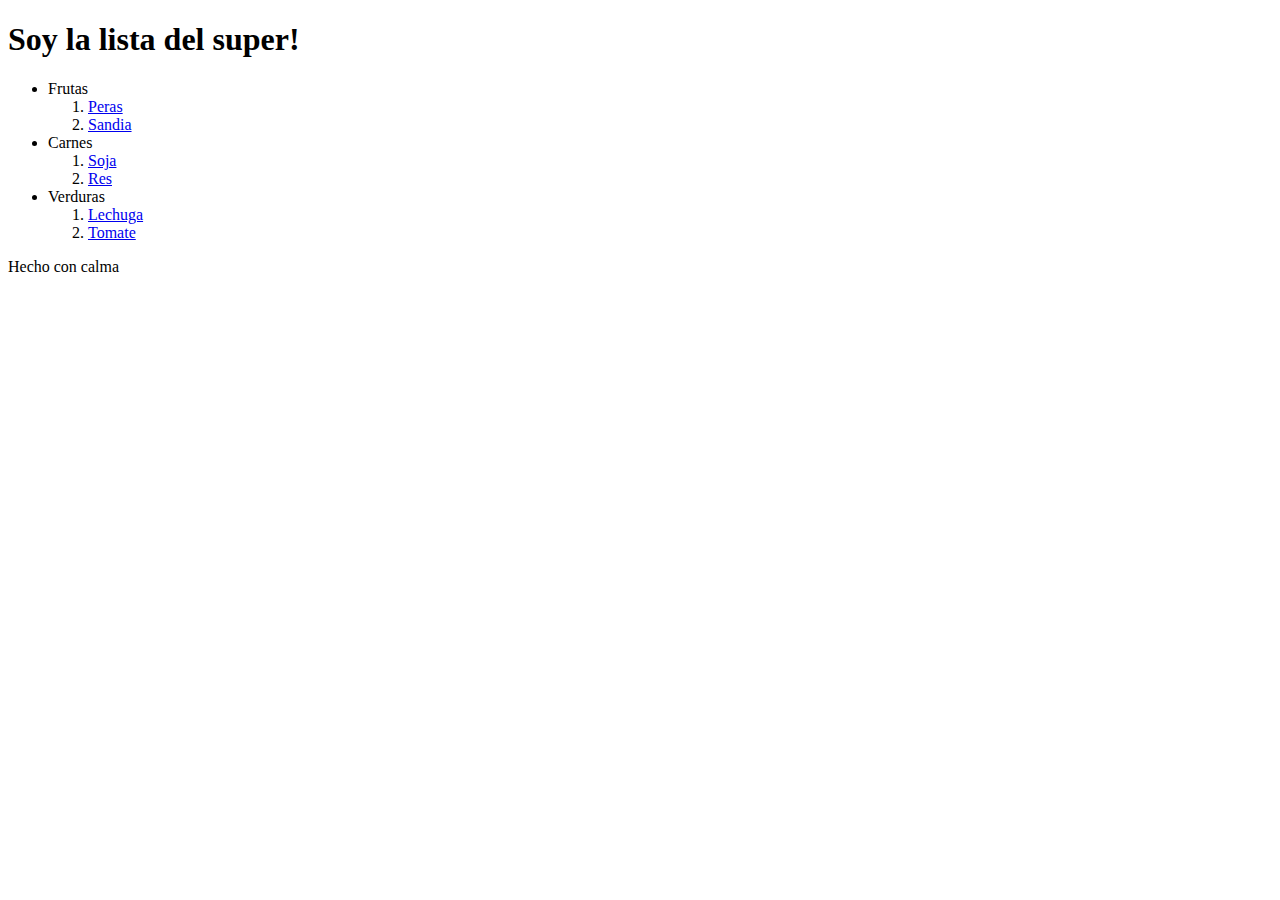
==== clase9/index.html @ 1f91f74f "clase 9 desafio lista del super" ====
<!DOCTYPE html>
<html lang="es">
<head>
    <meta charset="UTF-8">
    <meta http-equiv="X-UA-Compatible" content="IE=edge">
    <meta name="viewport" content="width=device-width, initial-scale=1.0">
    <title>Desafio de la clase 9|lista de super</title>
</head>
<body>
    <header>

    </header>
    <main>
        <h1>Soy la lista del super!</h1>
        <ul>
            <li>Frutas</li>
            <ol>
                <li><a href="https://cookpad.com/es/recetas/8202723-tarta-de-pera-postre-muy-facil-economico-y-delicioso">Peras</a></li>
                <li><a href="https://www.pequerecetas.com/receta/7-recetas-originales-sandia/">Sandia</a></li>
            </ol>
            <li>Carnes</li>
                <ol>
                    <li><a href="https://www.pequerecetas.com/receta/soja-texturizada-recetas/">Soja</a></li>
                    <li><a href="https://www.eltiempo.com/cultura/gastronomia/consejos-para-hacer-mejor-un-asado-en-casa-517046">Res</a></li>   
                </ol>
            <li>Verduras</li>
                <ol>
                    <li><a href="https://es.wikihow.com/hacer-una-ensalada-de-lechuga-muy-simple">Lechuga</a></li>
                    <li><a href="https://www.midiariodecocina.com/tomatican/">Tomate</a></li>
                </ol>
        </ul>
        <p>Hecho con calma </p>
    </main>
    <footer>

    </footer>
</body>
</html>
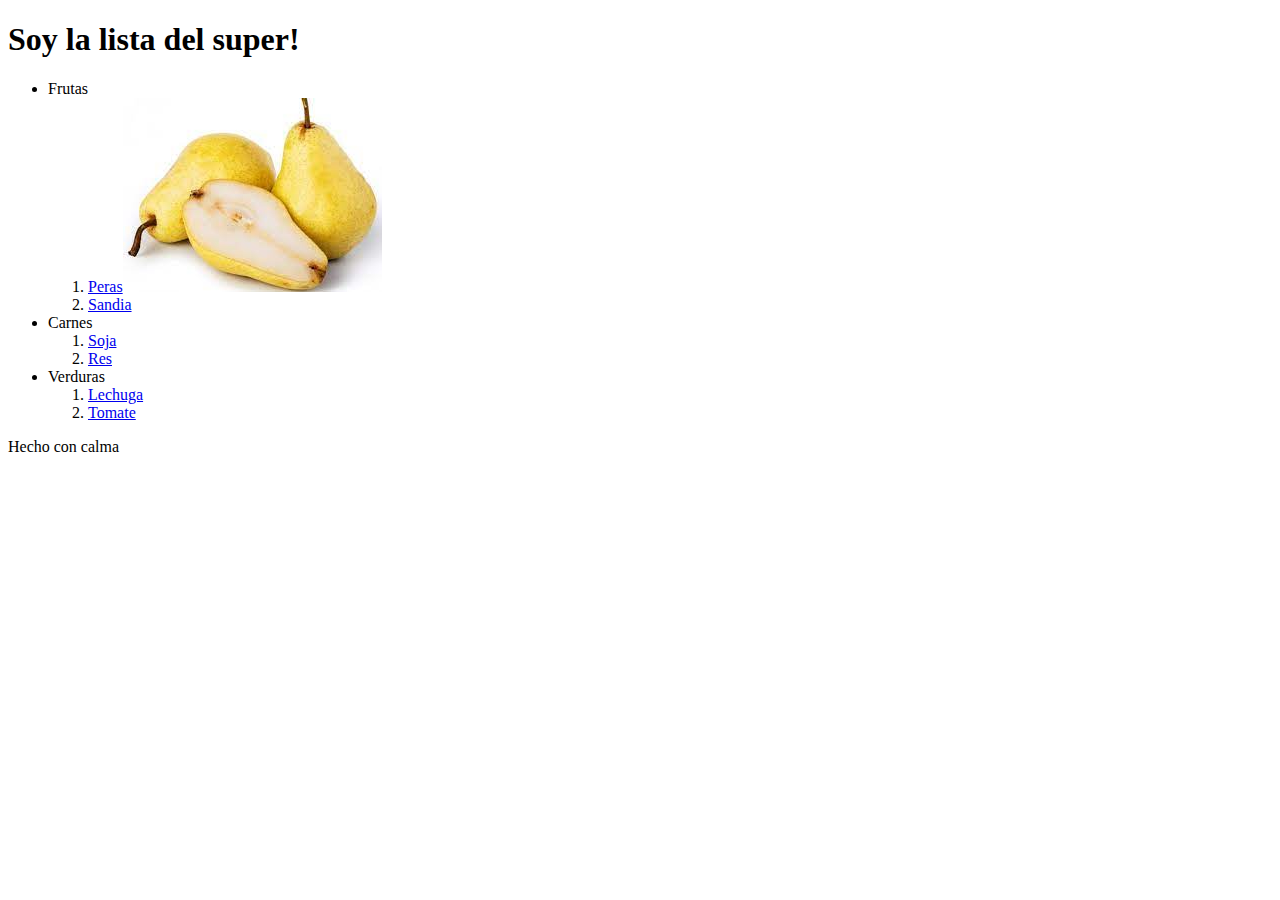
==== commit cfa1ed71: "hasta clase 17" ====
--- a/clase9/index.html
+++ b/clase9/index.html
@@ -15,7 +15,7 @@
         <ul>
             <li>Frutas</li>
             <ol>
-                <li><a href="https://cookpad.com/es/recetas/8202723-tarta-de-pera-postre-muy-facil-economico-y-delicioso">Peras</a></li>
+                <li><a href="https://cookpad.com/es/recetas/8202723-tarta-de-pera-postre-muy-facil-economico-y-delicioso">Peras</a><img src="./pera.jpeg" alt="Imagen de peras"></li>
                 <li><a href="https://www.pequerecetas.com/receta/7-recetas-originales-sandia/">Sandia</a></li>
             </ol>
             <li>Carnes</li>
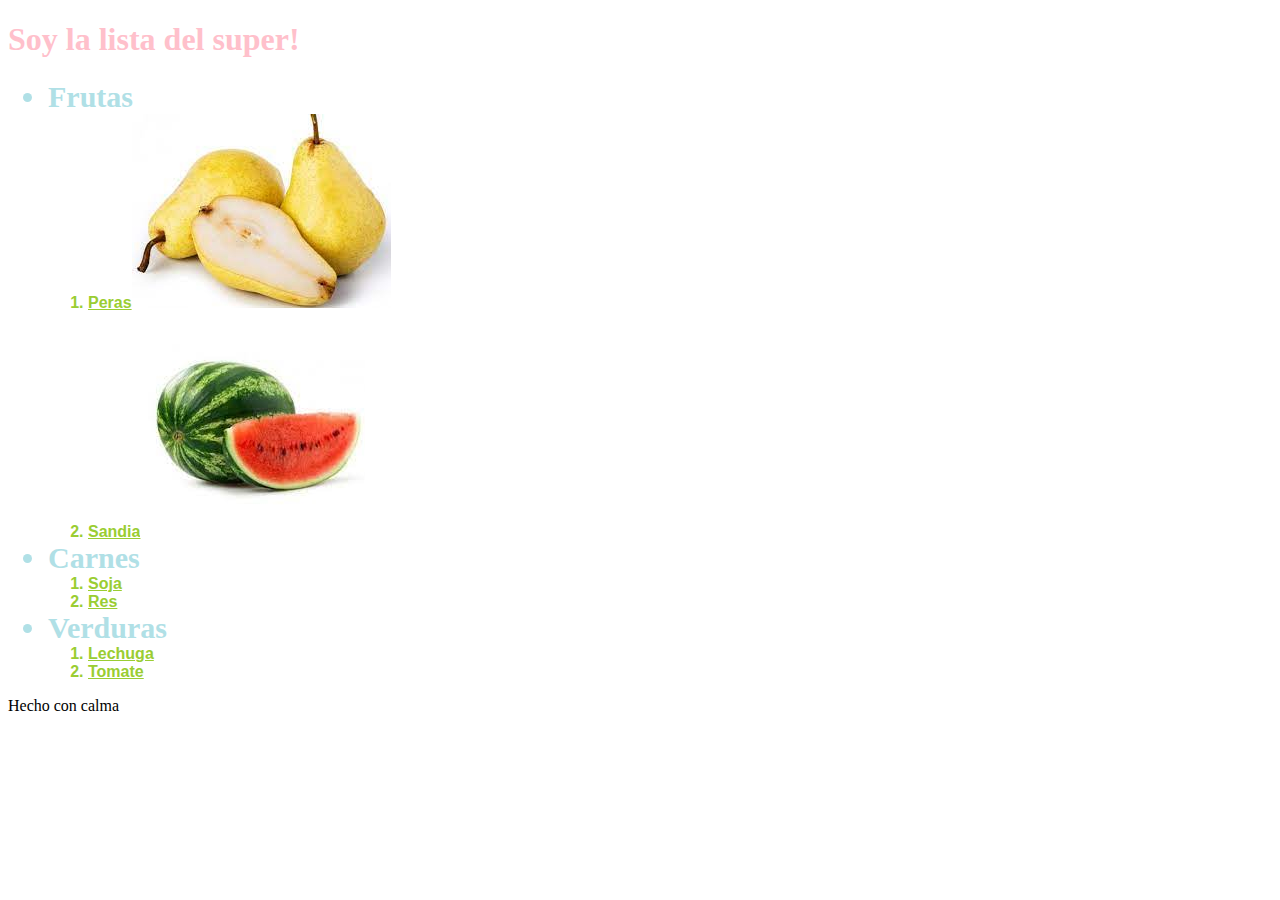
==== commit d048b49e: "hasta clase 28" ====
--- a/clase9/index.html
+++ b/clase9/index.html
@@ -4,6 +4,7 @@
     <meta charset="UTF-8">
     <meta http-equiv="X-UA-Compatible" content="IE=edge">
     <meta name="viewport" content="width=device-width, initial-scale=1.0">
+    <link rel="stylesheet" href="./estilos.css">
     <title>Desafio de la clase 9|lista de super</title>
 </head>
 <body>
@@ -12,18 +13,18 @@
     </header>
     <main>
         <h1>Soy la lista del super!</h1>
-        <ul>
-            <li>Frutas</li>
-            <ol>
-                <li><a href="https://cookpad.com/es/recetas/8202723-tarta-de-pera-postre-muy-facil-economico-y-delicioso">Peras</a><img src="./pera.jpeg" alt="Imagen de peras"></li>
-                <li><a href="https://www.pequerecetas.com/receta/7-recetas-originales-sandia/">Sandia</a></li>
-            </ol>
-            <li>Carnes</li>
+        <ul class="lista">
+            <li class="frutas">Frutas</li>
+                <ol class="lista-frutas">
+                    <li><a href="https://cookpad.com/es/recetas/8202723-tarta-de-pera-postre-muy-facil-economico-y-delicioso">Peras</a><img src="./pera.jpeg" alt="Imagen de peras"></li>
+                    <li><a href="https://www.pequerecetas.com/receta/7-recetas-originales-sandia/">Sandia</a><img src="./sandia.jpeg" alt="Imagen de sandias"></li>
+                </ol>
+            <li class="carnes">Carnes</li>
                 <ol>
                     <li><a href="https://www.pequerecetas.com/receta/soja-texturizada-recetas/">Soja</a></li>
                     <li><a href="https://www.eltiempo.com/cultura/gastronomia/consejos-para-hacer-mejor-un-asado-en-casa-517046">Res</a></li>   
                 </ol>
-            <li>Verduras</li>
+            <li class="verduras">Verduras</li>
                 <ol>
                     <li><a href="https://es.wikihow.com/hacer-una-ensalada-de-lechuga-muy-simple">Lechuga</a></li>
                     <li><a href="https://www.midiariodecocina.com/tomatican/">Tomate</a></li>
--- a/clase9/estilos.css
+++ b/clase9/estilos.css
@@ -0,0 +1,33 @@
+h1{
+    color: pink;
+}
+
+.frutas{
+    color: powderblue;
+    font-size: 30px;
+    font-weight: bold;
+}
+.carnes{
+    color: powderblue;
+    font-size: 30px;
+    font-weight: bold;
+}
+.verduras{
+    color: powderblue;
+    font-size: 30px;
+    font-weight: bold;
+}
+
+ol{
+    color: yellowgreen;
+    font-weight: bold;
+    font-family: Verdana, Geneva, Tahoma, sans-serif;
+}
+a{
+    color: yellowgreen;
+    font-weight: bold;
+    font-family: Verdana, Geneva, Tahoma, sans-serif;
+}
+img{
+    align-content: flex-end;
+}